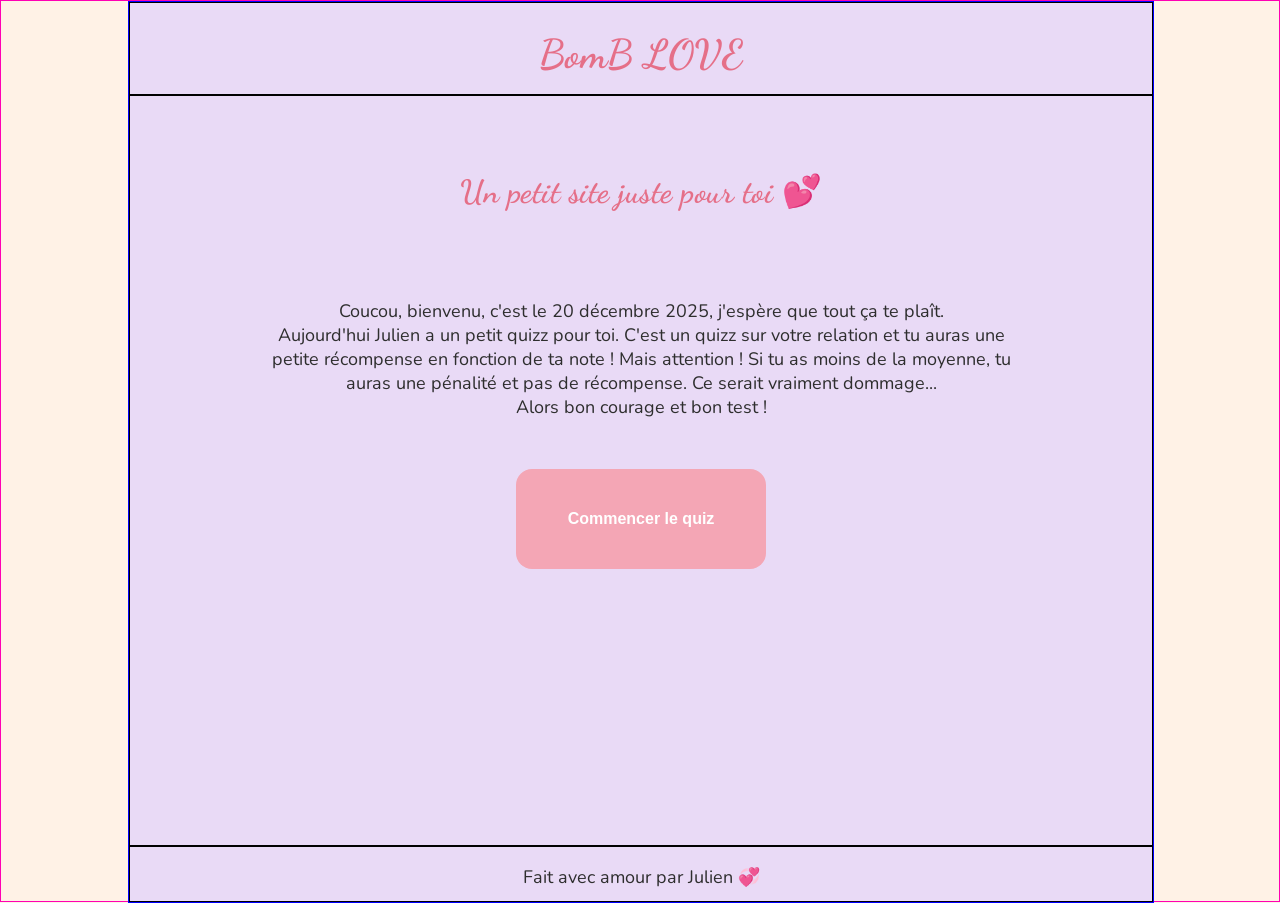
==== secretBomb.html @ 3f2864c8 "Initial Commit" ====
<!DOCTYPE html>
<html lang="fr">
<head>
    <meta charset="UTF-8">
    <meta name="viewport" content="width=device-width, initial-scale=1.0">
    <title>Pour ma chérie</title>
    <link rel="icon" href="favicon.ico">
    <link rel="stylesheet" href="secretBomb.css">
    <link href="https://fonts.googleapis.com/css2?family=Nunito:wght@400;700&family=Dancing+Script&display=swap" rel="stylesheet">
</head>


<body class="page-background">
    <div class="page-container">
        <div class="page-header">
            <header class="page-main-title">
                <h1>BomB LOVE</h1>
            </header>
        </div>

        <!-- <div id="auth-container">
            <h2>Connexion</h2>
            <input id="auth-username" type="text" placeholder="Pseudo">
            <input id="auth-password" type="password" placeholder="Mot de passe">
            <button id="login-btn">Se connecter</button>
            <button id="signup-btn">Créer un compte</button>
            <p id="auth-message"></p>
        </div> -->

        <div id="quiz-screen" style="display:none;">
        </div>

        <section id="main-content" class="main-content">
            <h2>Un petit site juste pour toi 💕</h2>
            <p>
                Coucou, bienvenu, c'est le 20 décembre 2025, j'espère que tout ça te plaît. <br>
                Aujourd'hui Julien a un petit quizz pour toi.
                C'est un quizz sur votre relation et tu auras une petite récompense en fonction de ta note 
                ! Mais attention ! Si tu as moins de la moyenne, tu auras une pénalité et pas de récompense. 
                Ce serait vraiment dommage...<br> Alors bon courage et bon test !
            </p>
            <button id="start-btn" class="start-btn">Commencer le quiz</button>
        </section>   
        
        <div class="page-footer">
            <p>Fait avec amour par Julien 💞</p>
        </div> 
    </div>
    <script src="js/auth.js"></script>
    <!-- <script src="js/results.js"></script> -->
    <script type="module" src="js/SecretBomb.js"></script>
</body>




</html>
---- secretBomb.css ----
@charset "UTF-8";
:root {
  /* 🎨 --- COULEURS DE BASE --- */
  --pink-main: #F4A6B5; /* Rose pastel principal (boutons, accents) */
  --blue-main: #7DA8D3; /* Bleu pastel principal */
  --lavender-main: #B49DDC; /* Lavande douce */
  --mint-main: #98CBB4; /* Vert menthe clair */
  --cream-bg: #FFF2E6; /* Fond principal légèrement chaud */
  /* 🌈 --- VARIANTES POUR CONTRASTE ET SURVOL --- */
  --pink-hover: #E28598;
  --blue-hover: #5E8DB8;
  --lavender-hover: #9D83D2;
  --mint-hover: #7DB79A;
  --border-soft: #D0C4C4; /* Bordures douces */
  --border-strong: #A69FA1; /* Bordures plus visibles */
  /* 🖋️ --- TEXTE --- */
  --text-dark: #2E2E2E; /* Texte principal (lisible) */
  --text-muted: #6C6C6C; /* Texte secondaire ou désactivé */
  --text-pink: #E56F88; /* Accent rose pour titres ou mots-clés */
  --text-blue: #4B7EBF; /* Accent bleu pour titres ou liens */
  /* 🧁 --- COMPOSANTS / ÉLÉMENTS UI --- */
  --bg-page: var(--cream-bg); /* Fond de page */
  --bg-container: #E9DAF6;
  --bg-card: #FFFFFF; /* Fond des encadrés ou questions */
  --bg-input: #FFF8F5; /* Fond des champs */
  --bg-button: var(--pink-main); /* Fond des boutons */
  --bg-button-hover: var(--pink-hover); /* Fond bouton au survol */
  --input-border: var(--border-soft); /* Bordure de champ par défaut */
  --input-border-focus: var(--pink-main); /* Bordure de champ focus */
  /* 🌟 --- EFFETS --- */
  --shadow-soft: 0 4px 8px rgba(0, 0, 0, 0.08);
  --shadow-strong: 0 4px 10px rgba(0, 0, 0, 0.15);
}

html, body {
  height: 100%;
  margin: 0;
  font-family: "Nunito", sans-serif;
}

h1, h2, h3 {
  font-family: "Dancing Script", cursive;
  font-weight: 500;
  letter-spacing: 0.5px;
  margin-bottom: 16px;
  color: var(--text-pink);
}

h1 {
  font-size: 40px;
  font-weight: 800;
}

h2 {
  font-size: 32px;
  font-weight: 700;
}

h3 {
  font-size: 25px;
  font-weight: 600;
}

p {
  font-size: 18px;
  font-weight: 400;
  color: var(--text-dark);
  margin-bottom: 12px;
}

/* ======== Boutons mignons ======== */
button {
  background-color: var(--bg-button);
  color: white;
  border: none;
  border-radius: 16px;
  padding: 10px 20px;
  cursor: pointer;
  transition: transform 0.2s, box-shadow 0.2s;
}
button:hover {
  background-color: var(--bg-button-hover);
  box-shadow: var(--shadow-soft);
}

/*====================================================== */
.page-background {
  border: 1px solid rgb(255, 0, 179);
  background-color: var(--bg-page);
  padding: 0px 127px;
}
.page-background .page-container {
  border: 1px solid blue;
  background-color: var(--bg-container);
  height: 100%;
  width: 100%;
  display: flex;
  flex-direction: column;
  justify-content: center;
}
.page-background .page-container .page-header {
  display: flex;
  justify-content: center;
  align-items: center;
  border: 1px solid black;
}
.page-background .page-container .main-content {
  border: 1px solid black;
  padding: 50px 127px;
  display: flex;
  flex-direction: column;
  align-items: center;
  flex-grow: 1;
}
.page-background .page-container .main-content h2 {
  margin-bottom: 70px;
}
.page-background .page-container .main-content p {
  text-align: center;
  margin-bottom: 50px;
}
.page-background .page-container .main-content .start-btn {
  font-size: 16px;
  font-weight: 600;
  width: 250px;
  height: 100px;
  border: none;
  cursor: pointer;
  transition: all 0.2s ease-in-out;
}
.page-background .page-container .main-content .start-btn:hover {
  border: 3px solid var(--hover-border-pink);
  transform: translateY(-5px);
  box-shadow: var(--shadow-strong);
}
.page-background .page-container .main-content .start-btn:active {
  transform: translateY(0);
  box-shadow: var(--shadow-soft);
}
.page-background .page-container .page-footer {
  display: flex;
  justify-content: center;
  border: 1px solid black;
}

/*=====================================================================================================*/
.reponse-option-btn {
  width: 300px;
  height: 50px;
  border-radius: 15px;
  font-size: 20px;
  font-weight: 600;
}
.reponse-option-btn:hover {
  border: 1px solid var(--input-border);
}
.reponse-option-btn:focus {
  border: 2px solid var(--input-border-focus);
}

.submit-button {
  width: 250px;
  height: 150px;
  margin-top: 100px;
  border-radius: 20px;
  background-color: var(--pink-pastel);
  font-size: 20px;
  font-weight: 700;
}
.submit-button:disabled {
  background-color: #9c7c83;
  opacity: 0.6;
  cursor: not-allowed;
  transform: scale(0.98);
}

.question-title {
  text-align: center;
  text-shadow: 0 2px 10px rgba(0, 0, 0, 0.1);
}

.question-1-choice .choice-button-container {
  display: grid;
  grid-template-columns: 1fr 1fr;
  grid-template-rows: auto auto;
  row-gap: 25px;
  column-gap: 50px;
}

.question-2-date {
  gap: 20px;
}
.question-2-date input {
  border-radius: 15px;
  width: 300px;
  height: 45px;
  border: 1px solid transparent;
  outline: none;
  text-align: center;
  font-size: 20px;
  font-weight: 600;
}
.question-2-date input:hover {
  border: 1px solid var(--input-border);
}
.question-2-date input:focus {
  border: 2px solid var(--input-border-focus);
}

.question-3-text .text-answer {
  width: 300px;
  height: 40px;
  margin: 10px;
  border-radius: 20px;
  padding: 15px;
  border: 2px solid var(--lavender-soft);
  background-color: var(--background-pink);
  color: var(--text-color-purple);
  font-size: 20px;
  font-weight: 600;
  justify-content: center;
  align-items: center;
  text-align: center;
}
.question-3-text .text-answer:focus {
  border: 2px solid var(--lavender-soft);
}
.question-3-text .text-answer:hover {
  border: 2px solid var(--lavender-soft);
}

/*# sourceMappingURL=secretBomb.css.map */
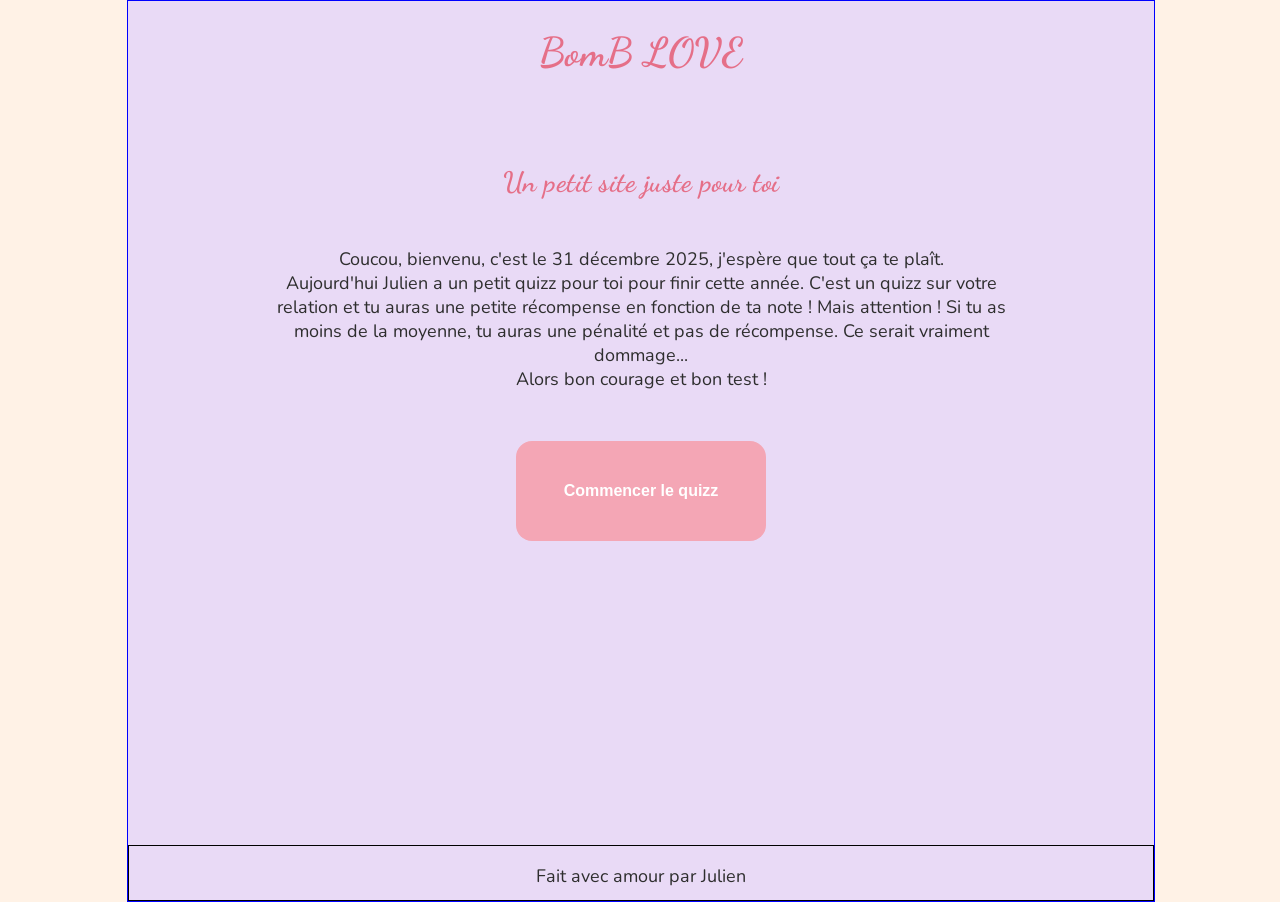
==== commit b633f7e5: "feature : phone responsive" ====
--- a/secretBomb.html
+++ b/secretBomb.html
@@ -5,7 +5,7 @@
     <meta name="viewport" content="width=device-width, initial-scale=1.0">
     <title>Pour ma chérie</title>
     <link rel="icon" href="favicon.ico">
-    <link rel="stylesheet" href="secretBomb.css">
+    <link rel="stylesheet" href="./style/secretBomb.css">
     <link href="https://fonts.googleapis.com/css2?family=Nunito:wght@400;700&family=Dancing+Script&display=swap" rel="stylesheet">
 </head>
 
@@ -18,37 +18,26 @@
             </header>
         </div>
 
-        <!-- <div id="auth-container">
-            <h2>Connexion</h2>
-            <input id="auth-username" type="text" placeholder="Pseudo">
-            <input id="auth-password" type="password" placeholder="Mot de passe">
-            <button id="login-btn">Se connecter</button>
-            <button id="signup-btn">Créer un compte</button>
-            <p id="auth-message"></p>
-        </div> -->
-
         <div id="quiz-screen" style="display:none;">
         </div>
 
         <section id="main-content" class="main-content">
-            <h2>Un petit site juste pour toi 💕</h2>
+            <h2>Un petit site juste pour toi</h2>
             <p>
-                Coucou, bienvenu, c'est le 20 décembre 2025, j'espère que tout ça te plaît. <br>
-                Aujourd'hui Julien a un petit quizz pour toi.
+                Coucou, bienvenu, c'est le 31 décembre 2025, j'espère que tout ça te plaît. <br>
+                Aujourd'hui Julien a un petit quizz pour toi pour finir cette année.
                 C'est un quizz sur votre relation et tu auras une petite récompense en fonction de ta note 
                 ! Mais attention ! Si tu as moins de la moyenne, tu auras une pénalité et pas de récompense. 
                 Ce serait vraiment dommage...<br> Alors bon courage et bon test !
             </p>
-            <button id="start-btn" class="start-btn">Commencer le quiz</button>
+            <button id="start-btn" class="start-btn">Commencer le quizz</button>
         </section>   
         
         <div class="page-footer">
-            <p>Fait avec amour par Julien 💞</p>
+            <p>Fait avec amour par Julien</p>
         </div> 
     </div>
-    <script src="js/auth.js"></script>
-    <!-- <script src="js/results.js"></script> -->
-    <script type="module" src="js/SecretBomb.js"></script>
+    <script type="module" src="./js/SecretBomb.js"></script>
 </body>
 
 
--- a/style/secretBomb.css
+++ b/style/secretBomb.css
@@ -0,0 +1,284 @@
+@charset "UTF-8";
+:root {
+  /* 🎨 --- COULEURS DE BASE --- */
+  --pink-main: #F4A6B5; /* Rose pastel principal (boutons, accents) */
+  --blue-main: #7DA8D3; /* Bleu pastel principal */
+  --lavender-main: #B49DDC; /* Lavande douce */
+  --mint-main: #98CBB4; /* Vert menthe clair */
+  --cream-bg: #FFF2E6; /* Fond principal légèrement chaud */
+  /* 🌈 --- VARIANTES POUR CONTRASTE ET SURVOL --- */
+  --pink-hover: #E28598;
+  --blue-hover: #5E8DB8;
+  --lavender-hover: #9D83D2;
+  --mint-hover: #7DB79A;
+  --border-soft: #D0C4C4; /* Bordures douces */
+  --border-strong: #A69FA1; /* Bordures plus visibles */
+  /* 🖋️ --- TEXTE --- */
+  --text-dark: #2E2E2E; /* Texte principal (lisible) */
+  --text-muted: #6C6C6C; /* Texte secondaire ou désactivé */
+  --text-pink: #E56F88; /* Accent rose pour titres ou mots-clés */
+  --text-blue: #4B7EBF; /* Accent bleu pour titres ou liens */
+  /* 🧁 --- COMPOSANTS / ÉLÉMENTS UI --- */
+  --bg-page: var(--cream-bg); /* Fond de page */
+  --bg-container: #E9DAF6;
+  --bg-card: #FFFFFF; /* Fond des encadrés ou questions */
+  --bg-input: #FFF8F5; /* Fond des champs */
+  --bg-button: var(--pink-main); /* Fond des boutons */
+  --bg-button-hover: var(--pink-hover); /* Fond bouton au survol */
+  --input-border: var(--border-soft); /* Bordure de champ par défaut */
+  --input-border-focus: var(--pink-main); /* Bordure de champ focus */
+  /* 🌟 --- EFFETS --- */
+  --shadow-soft: 0 4px 8px rgba(0, 0, 0, 0.08);
+  --shadow-strong: 0 4px 10px rgba(0, 0, 0, 0.15);
+}
+
+html, body {
+  height: 100%;
+  margin: 0;
+  font-family: "Nunito", sans-serif;
+}
+
+h1, h2, h3 {
+  font-family: "Dancing Script", cursive;
+  font-weight: 500;
+  letter-spacing: 0.5px;
+  margin-bottom: 16px;
+  color: var(--text-pink);
+}
+
+h1 {
+  font-size: 40px;
+  font-weight: 900;
+}
+
+h2 {
+  font-size: 28px;
+  font-weight: 700;
+}
+
+h3 {
+  font-size: 25px;
+  font-weight: 600;
+}
+
+p {
+  font-size: 18px;
+  font-weight: 400;
+  color: var(--text-dark);
+  margin-bottom: 12px;
+}
+
+/* ======== Boutons mignons ======== */
+button {
+  background-color: var(--bg-button);
+  color: white;
+  border: none;
+  border-radius: 16px;
+  padding: 10px 20px;
+  cursor: pointer;
+  transition: transform 0.2s, box-shadow 0.2s;
+}
+button:hover {
+  background-color: var(--bg-button-hover);
+  box-shadow: var(--shadow-soft);
+}
+
+/*====================================================== */
+.page-background {
+  background-color: var(--bg-page);
+  padding: 0px 127px;
+}
+@media (max-width: 768px) {
+  .page-background {
+    padding: 0px 20px;
+  }
+}
+.page-background .page-container {
+  border: 1px solid blue;
+  background-color: var(--bg-container);
+  height: 100%;
+  width: 100%;
+  display: flex;
+  flex-direction: column;
+  justify-content: center;
+}
+.page-background .page-container .page-header {
+  display: flex;
+  justify-content: center;
+  align-items: center;
+}
+.page-background .page-container .main-content {
+  padding: 50px 127px;
+  display: flex;
+  flex-direction: column;
+  align-items: center;
+  flex-grow: 1;
+}
+@media (max-width: 768px) {
+  .page-background .page-container .main-content {
+    padding: 10px 20px;
+  }
+}
+.page-background .page-container .main-content .question-counter {
+  margin-bottom: 2px;
+}
+.page-background .page-container .main-content h2 {
+  margin-bottom: 30px;
+  text-align: center;
+}
+.page-background .page-container .main-content p {
+  text-align: center;
+  margin-bottom: 50px;
+}
+@media (max-width: 768px) {
+  .page-background .page-container .main-content p {
+    font-size: 16px;
+  }
+}
+.page-background .page-container .main-content .start-btn {
+  font-size: 16px;
+  font-weight: 600;
+  width: 250px;
+  height: 100px;
+  border: none;
+  cursor: pointer;
+  transition: all 0.2s ease-in-out;
+}
+.page-background .page-container .main-content .start-btn:hover {
+  border: 3px solid var(--hover-border-pink);
+  transform: translateY(-5px);
+  box-shadow: var(--shadow-strong);
+}
+.page-background .page-container .main-content .start-btn:active {
+  transform: translateY(0);
+  box-shadow: var(--shadow-soft);
+}
+@media (max-width: 768px) {
+  .page-background .page-container .main-content .start-btn {
+    width: 200px;
+    height: 90px;
+  }
+}
+.page-background .page-container .page-footer {
+  display: flex;
+  justify-content: center;
+  border: 1px solid black;
+}
+
+/*=====================================================================================================*/
+.reponse-option-btn {
+  width: 300px;
+  height: 50px;
+  border-radius: 15px;
+  font-size: 20px;
+  font-weight: 600;
+}
+.reponse-option-btn:hover {
+  border: 1px solid var(--input-border);
+}
+.reponse-option-btn:focus {
+  border: 2px solid var(--input-border-focus);
+}
+@media (max-width: 768px) {
+  .reponse-option-btn {
+    min-width: 150px;
+    min-height: 40px;
+    height: auto;
+    width: auto;
+  }
+}
+
+.submit-button {
+  width: 250px;
+  height: 150px;
+  margin-top: 100px;
+  border-radius: 20px;
+  background-color: var(--lavender-main);
+  font-size: 20px;
+  font-weight: 700;
+}
+.submit-button:disabled {
+  background-color: #9c7c83;
+  opacity: 0.6;
+  cursor: not-allowed;
+  transform: scale(0.98);
+}
+@media (max-width: 768px) {
+  .submit-button {
+    width: 200px;
+    height: 90px;
+    margin-top: 50px;
+  }
+}
+
+.question-title {
+  text-align: center;
+  text-shadow: 0 2px 10px rgba(0, 0, 0, 0.1);
+}
+
+.question-1-choice .choice-button-container {
+  display: grid;
+  grid-template-columns: 1fr 1fr;
+  grid-template-rows: auto auto;
+  row-gap: 25px;
+  column-gap: 50px;
+}
+@media (max-width: 768px) {
+  .question-1-choice .choice-button-container {
+    display: flex;
+    flex-direction: column;
+    gap: 20px;
+  }
+}
+
+.question-2-date {
+  gap: 20px;
+}
+.question-2-date input {
+  border-radius: 15px;
+  max-width: 200px;
+  max-height: 45px;
+  min-height: 45px;
+  border: 1px solid transparent;
+  outline: none;
+  width: auto;
+  height: auto;
+  text-align: center;
+  font-size: 20px;
+  font-weight: 600;
+}
+.question-2-date input:hover {
+  border: 1px solid var(--input-border);
+}
+.question-2-date input:focus {
+  border: 2px solid var(--input-border-focus);
+}
+
+.question-3-text .text-answer {
+  width: 300px;
+  height: 40px;
+  margin: 10px;
+  border-radius: 20px;
+  padding: 15px;
+  border: 2px solid var(--lavender-soft);
+  background-color: var(--mint-main);
+  color: var(--text-color-purple);
+  font-size: 20px;
+  font-weight: 600;
+  justify-content: center;
+  align-items: center;
+  text-align: center;
+}
+.question-3-text .text-answer:focus {
+  border: 2px solid var(--lavender-soft);
+}
+.question-3-text .text-answer:hover {
+  border: 2px solid var(--lavender-soft);
+}
+@media (max-width: 768px) {
+  .question-3-text .text-answer {
+    max-width: 200px;
+  }
+}
+
+/*# sourceMappingURL=secretBomb.css.map */
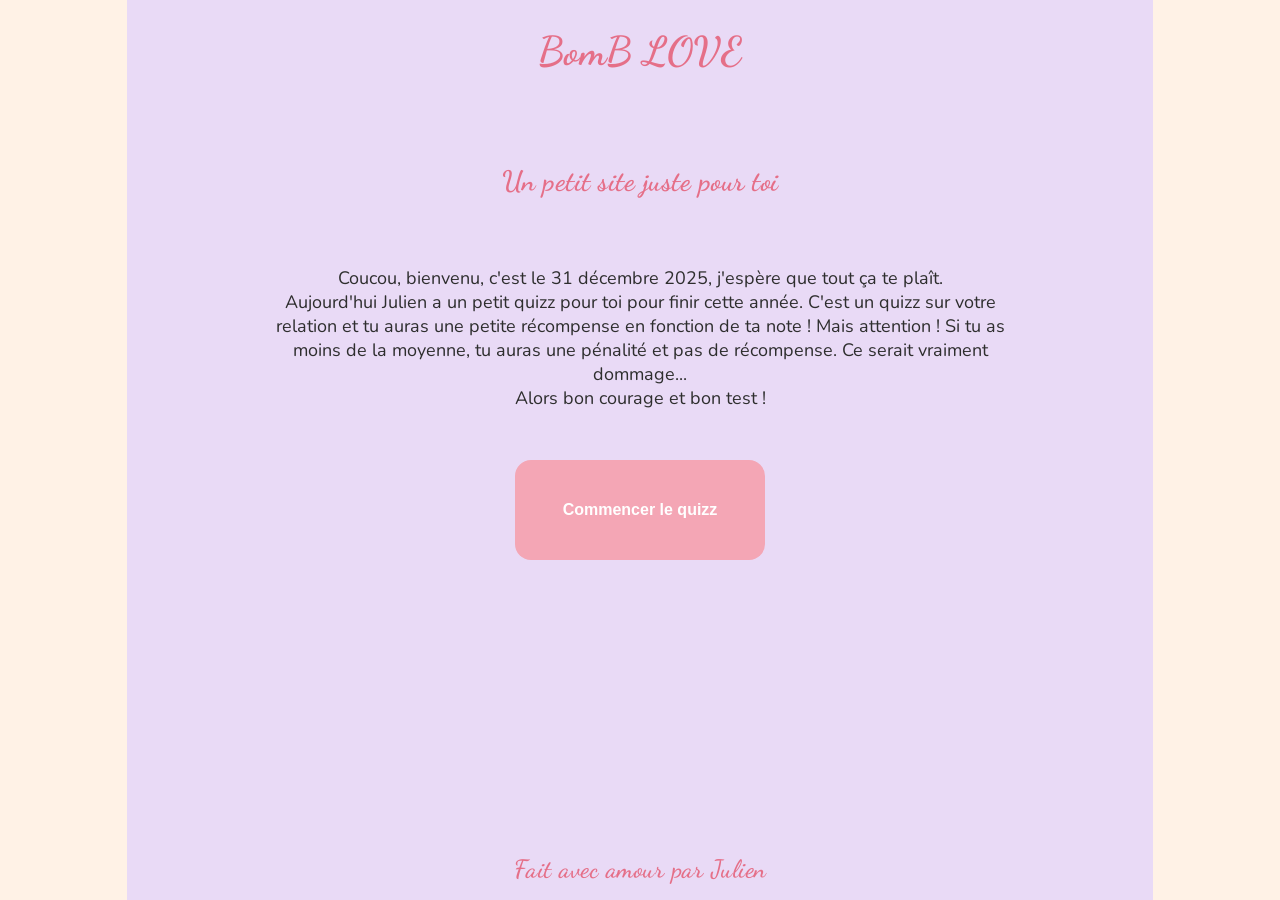
==== commit 5ee28714: "feature : epuration" ====
--- a/secretBomb.html
+++ b/secretBomb.html
@@ -4,7 +4,7 @@
     <meta charset="UTF-8">
     <meta name="viewport" content="width=device-width, initial-scale=1.0">
     <title>Pour ma chérie</title>
-    <link rel="icon" href="favicon.ico">
+    <link rel="icon" href="./asset/favicon.ico" type="image/x-icon">
     <link rel="stylesheet" href="./style/secretBomb.css">
     <link href="https://fonts.googleapis.com/css2?family=Nunito:wght@400;700&family=Dancing+Script&display=swap" rel="stylesheet">
 </head>
@@ -34,7 +34,7 @@
         </section>   
         
         <div class="page-footer">
-            <p>Fait avec amour par Julien</p>
+            <h3>Fait avec amour par Julien</h3>
         </div> 
     </div>
     <script type="module" src="./js/SecretBomb.js"></script>
--- a/style/secretBomb.css
+++ b/style/secretBomb.css
@@ -4,7 +4,9 @@
   --pink-main: #F4A6B5; /* Rose pastel principal (boutons, accents) */
   --blue-main: #7DA8D3; /* Bleu pastel principal */
   --lavender-main: #B49DDC; /* Lavande douce */
+  --mint-soft: #b0ead0; /* Vert menthe clair */
   --mint-main: #98CBB4; /* Vert menthe clair */
+  --mint-strong: #6d9d85; /* Vert menthe plus foncé */
   --cream-bg: #FFF2E6; /* Fond principal légèrement chaud */
   /* 🌈 --- VARIANTES POUR CONTRASTE ET SURVOL --- */
   --pink-hover: #E28598;
@@ -94,7 +96,6 @@
   }
 }
 .page-background .page-container {
-  border: 1px solid blue;
   background-color: var(--bg-container);
   height: 100%;
   width: 100%;
@@ -123,7 +124,7 @@
   margin-bottom: 2px;
 }
 .page-background .page-container .main-content h2 {
-  margin-bottom: 30px;
+  margin-bottom: 50px;
   text-align: center;
 }
 .page-background .page-container .main-content p {
@@ -162,7 +163,6 @@
 .page-background .page-container .page-footer {
   display: flex;
   justify-content: center;
-  border: 1px solid black;
 }
 
 /*=====================================================================================================*/
@@ -208,6 +208,7 @@
     width: 200px;
     height: 90px;
     margin-top: 50px;
+    margin-bottom: 50px;
   }
 }
 
@@ -261,8 +262,8 @@
   border-radius: 20px;
   padding: 15px;
   border: 2px solid var(--lavender-soft);
-  background-color: var(--mint-main);
-  color: var(--text-color-purple);
+  background-color: var(--mint-soft);
+  border: 2px solid var(--mint-hover);
   font-size: 20px;
   font-weight: 600;
   justify-content: center;
@@ -270,10 +271,10 @@
   text-align: center;
 }
 .question-3-text .text-answer:focus {
-  border: 2px solid var(--lavender-soft);
+  border: 2px solid var(--mint-strong);
 }
 .question-3-text .text-answer:hover {
-  border: 2px solid var(--lavender-soft);
+  border: 2px solid var(--mint-strong);
 }
 @media (max-width: 768px) {
   .question-3-text .text-answer {
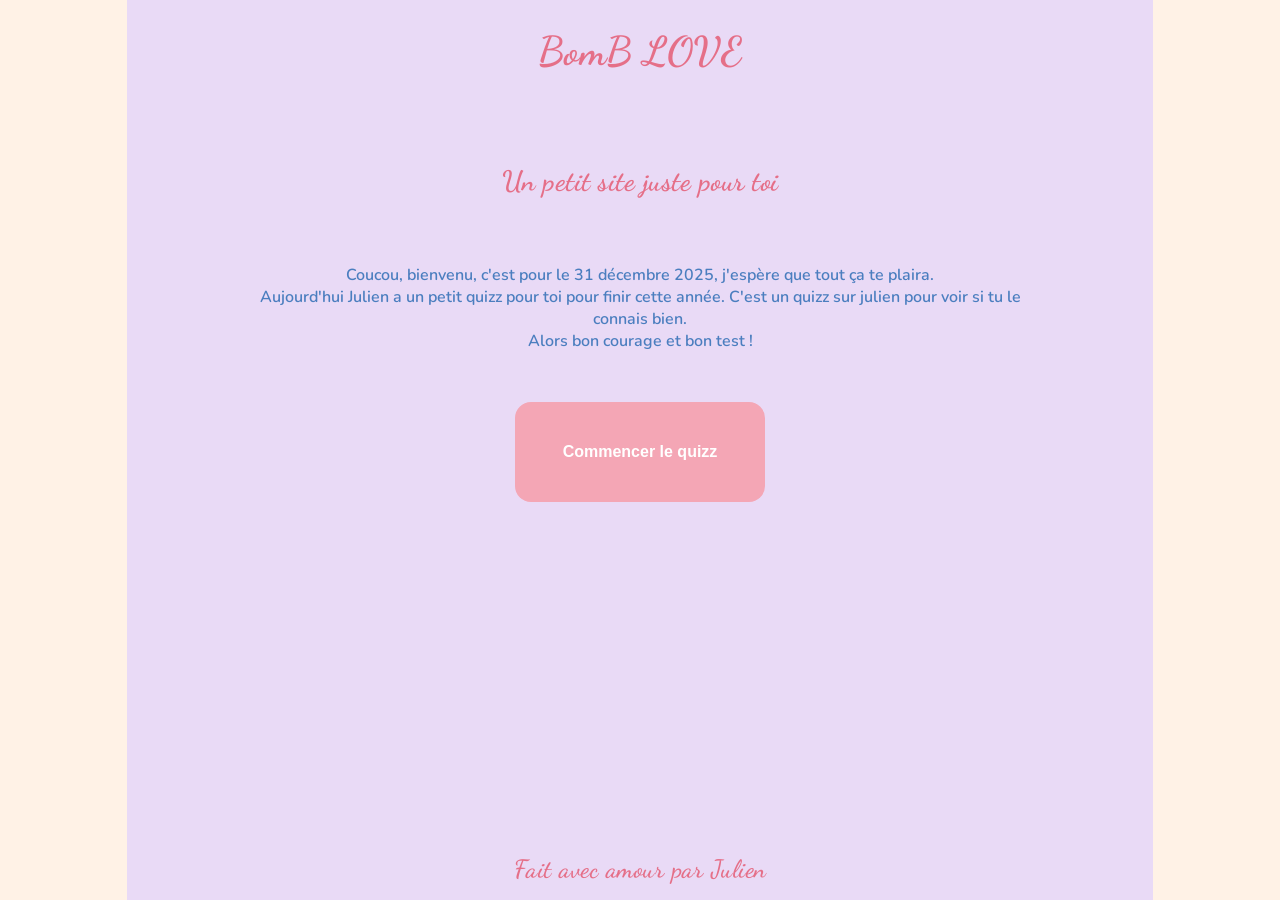
==== commit 623f6e62: "feature : fix" ====
--- a/secretBomb.html
+++ b/secretBomb.html
@@ -23,12 +23,10 @@
 
         <section id="main-content" class="main-content">
             <h2>Un petit site juste pour toi</h2>
-            <p>
-                Coucou, bienvenu, c'est le 31 décembre 2025, j'espère que tout ça te plaît. <br>
+            <p class="intro-text">
+                Coucou, bienvenu, c'est pour le 31 décembre 2025, j'espère que tout ça te plaira. <br>
                 Aujourd'hui Julien a un petit quizz pour toi pour finir cette année.
-                C'est un quizz sur votre relation et tu auras une petite récompense en fonction de ta note 
-                ! Mais attention ! Si tu as moins de la moyenne, tu auras une pénalité et pas de récompense. 
-                Ce serait vraiment dommage...<br> Alors bon courage et bon test !
+                C'est un quizz sur julien pour voir si tu le connais bien.<br> Alors bon courage et bon test !
             </p>
             <button id="start-btn" class="start-btn">Commencer le quizz</button>
         </section>   
--- a/style/secretBomb.css
+++ b/style/secretBomb.css
@@ -117,8 +117,13 @@
 }
 @media (max-width: 768px) {
   .page-background .page-container .main-content {
-    padding: 10px 20px;
-  }
+    padding: 90px 20px;
+  }
+}
+.page-background .page-container .main-content .intro-text {
+  color: var(--text-blue);
+  font-size: 16px;
+  font-weight: 600;
 }
 .page-background .page-container .main-content .question-counter {
   margin-bottom: 2px;
@@ -159,6 +164,20 @@
     width: 200px;
     height: 90px;
   }
+}
+.page-background .page-container .main-content .final-title {
+  color: var(--text-blue);
+}
+.page-background .page-container .main-content .rate-text {
+  color: var(--text-blue);
+  font-size: 22px;
+  font-weight: 600;
+}
+.page-background .page-container .main-content .rate-comment {
+  color: var(--text-blue);
+  font-size: 18px;
+  font-weight: 600;
+  margin-top: 10px;
 }
 .page-background .page-container .page-footer {
   display: flex;
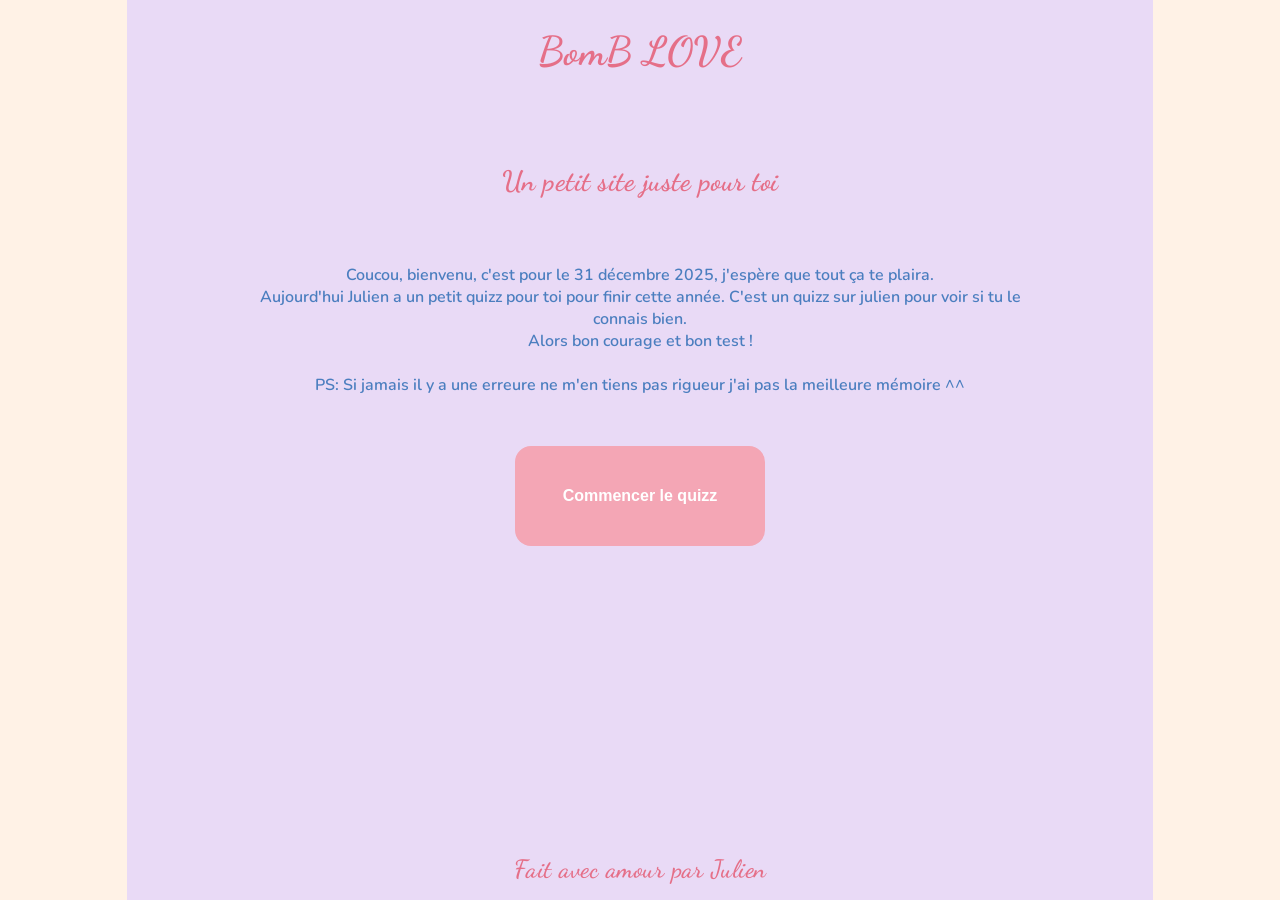
==== commit 27511f48: "feature: fix" ====
--- a/secretBomb.html
+++ b/secretBomb.html
@@ -26,7 +26,8 @@
             <p class="intro-text">
                 Coucou, bienvenu, c'est pour le 31 décembre 2025, j'espère que tout ça te plaira. <br>
                 Aujourd'hui Julien a un petit quizz pour toi pour finir cette année.
-                C'est un quizz sur julien pour voir si tu le connais bien.<br> Alors bon courage et bon test !
+                C'est un quizz sur julien pour voir si tu le connais bien.<br> Alors bon courage et bon test !<br><br>
+                PS: Si jamais il y a une erreure ne m'en tiens pas rigueur j'ai pas la meilleure mémoire ^^
             </p>
             <button id="start-btn" class="start-btn">Commencer le quizz</button>
         </section>   
